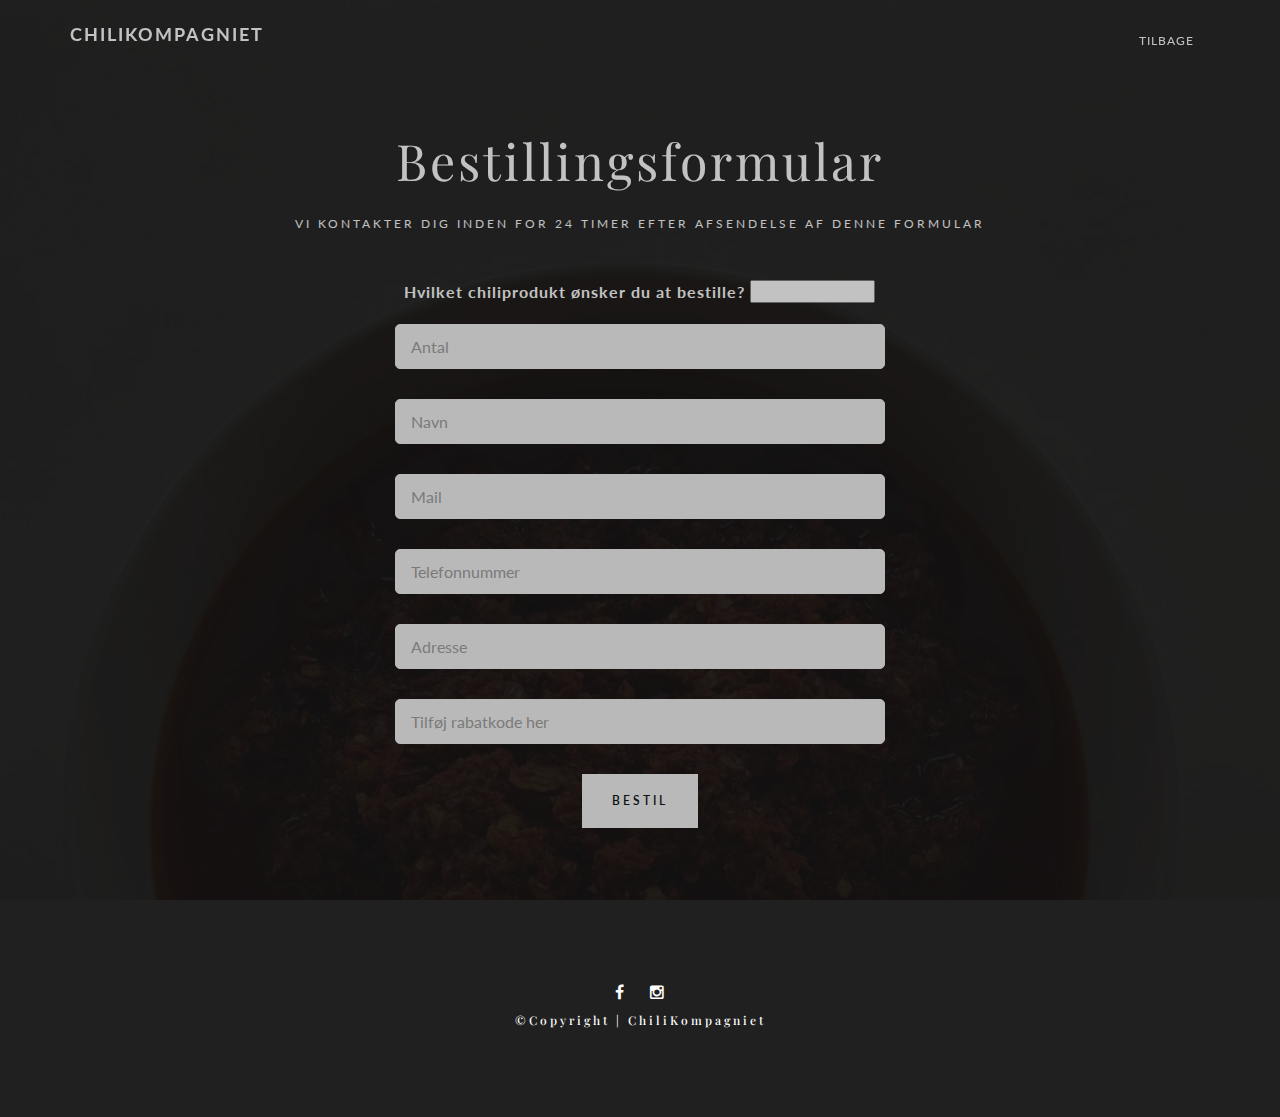
==== order.html @ da11d384 "init" ====
<!DOCTYPE html>
<html lang="en">

<head>
    <!-- META -->
    <meta charset="utf-8">
    <meta http-equiv="X-UA-Compatible" content="IE=edge">
    <meta name="viewport" content="width=device-width, initial-scale=1">
    <!-- PAGE TITLE -->
    <title>ChiliKompagniet</title>
    <!-- BOOTSTRAP CSS -->
    <link rel="stylesheet" href="assets/bootstrap/css/bootstrap.min.css">
    <!-- ALL GOOGLE FONTS -->
    <link href="https://fonts.googleapis.com/css?family=Playfair+Display:400,400i,700,700i,900,900i|Lato:300,400,700,900&subset=latin-ext" rel="stylesheet">
    <!-- FONT AWESOME CSS -->
    <link rel="stylesheet" href="assets/fonts/linear-fonts.css">
    <link rel="stylesheet" href="assets/fonts/font-awesome.css">
    <!-- OWL CAROSEL CSS -->
    <link rel="stylesheet" href="assets/owlcarousel/css/owl.carousel.css">
    <link rel="stylesheet" href="assets/owlcarousel/css/owl.theme.css">
    <!-- MAGNIFIC CSS -->
    <link rel="stylesheet" href="assets/css/magnific-popup.css">
    <!-- ANIMATE CSS -->
    <link rel="stylesheet" href="assets/css/animate.min.css">
    <!-- MAIN STYLE CSS -->
    <link rel="stylesheet" href="assets/css/style.css">
    <!-- RESPONSIVE CSS -->
    <link rel="stylesheet" href="assets/css/responsive.css">
    <!-- HTML5 shim and Respond.js IE8 support of HTML5 elements and media queries -->
    <!-- WARNING: Respond.js doesn't work if you view the page via file:// -->
    <!--[if lt IE 9]>
		  <script src="https://oss.maxcdn.com/html5shiv/3.7.2/html5shiv.min.js"></script>
		  <script src="https://oss.maxcdn.com/respond/1.4.2/respond.min.js"></script>
    <![endif]-->
</head>

<body>
    <!-- START PRELOADER AREA-->
    <div class="preloader-area">
        <div class="preloader">
            <div class="double-bounce1"></div>
            <div class="double-bounce2"></div>
        </div>
    </div>
    <!-- END PRELOADER AREA -->

    <!-- START HOMEPAGE DESIGN AREA -->
    <header id="home" class="welcome-area">
        <div class="header-top-area">
            <div class="container">
                <div class="row">
                    <div class="col-md-3">
                        <!-- START LOGO DESIGN AREA -->
                        <div class="logo">
                            <a href="index.html">
                                <p>ChiliKompagniet</p>
                            </a>
                        </div>
                        <!-- END LOGO DESIGN AREA -->
                    </div>
                    <div class="col-md-9">
                        <!-- START MENU DESIGN AREA -->
                        <div class="mainmenu">
                            <div class="navbar navbar-nobg">
                                <div class="navbar-header">
                                    <button type="button" class="navbar-toggle" data-toggle="collapse" data-target=".navbar-collapse">
                                        <span class="sr-only">Menu</span>
                                        <span class="icon-bar"></span>
                                        <span class="icon-bar"></span>
                                        <span class="icon-bar"></span>
                                    </button>
                                </div>
                                <div class="navbar-collapse collapse">
                                    <ul class="nav navbar-nav navbar-right">
                                        <li class="active"><a class="smoth-scroll" href="index.html">Tilbage <div class="ripple-wrapper"></div></a>
                                        </li>
                                    </ul>
                                </div>
                            </div>
                        </div>
                        <!-- END MENU DESIGN AREA -->
                    </div>
                </div>
            </div>
        </div>
        <div class="welcome-image-area" data-stellar-background-ratio="0.6">
            <div class="display-table">
                <div class="display-table-cell">
                    <div class="container">
                        <div class="row">
                            <div class="col-md-8 col-md-offset-2">
                                <div class="header-text text-center">
                                    <h2>Bestillingsformular</h2>
                                    <p>Vi kontakter dig inden for 24 timer efter afsendelse af denne formular</p>
                                   <!-- START CONTACT DESIGN AREA -->             
                                          
                                        
                                        <div class="row contact-form-design-area wow fadeInUp">
                                            <div class="col-md-8 col-md-offset-2">
                                                <!-- START CONTACT FORM DESIGN AREA -->
                                                <div class="contact-form">
                                                    <form action="https://getsimpleform.com/messages?form_api_token=a407d95306346aa44b2b61558d78e22e" method="post">    
                                                        <div class="row">
                                                            <div class="form-group col-md-12">
                                                                <label for="type"> Hvilket chiliprodukt ønsker du at bestille?</label>
                                                                <select id="type" name="type">
                                                                <option value="Den Svage">Den Svage</option>
                                                                <option value="Den Klassiske">Den Klassiske</option>
                                                                <option value="Den Vanvittige">Den Vanvittige</option>
                                                                
                                                                </select>
                                                            </div>
                                                            <div class="form-group col-md-12">
                                                                <input type="number" name="antal" class="form-control" placeholder="Antal" required="required">
                                                            </div>

                                                            <div class="form-group col-md-12">
                                                                <input type="text" name="navn" class="form-control" placeholder="Navn" required="required">
                                                            </div>
                                                            
                                                            <div class="form-group col-md-12">
                                                                <input type="text" name="mail" class="form-control" placeholder="Mail" required="required">
                                                            </div>
                                                            <div class="form-group col-md-12">
                                                                <input type="text" name="telefonnummer" class="form-control" placeholder="Telefonnummer" required="required">
                                                            </div>
                                                            
                                                            <div class="form-group col-md-12">
                                                                <input type="text" name="adresse" placeholder="Adresse" class="form-control" >
                                                            </div>

                                                            <div class="form-group col-md-12">
                                                                <input type="text" name="rabatkode" placeholder="Tilføj rabatkode her" class="form-control" >
                                                            </div>
                                                            <input type='hidden' name='redirect_to' value='https://mathiaskullenberg.github.io/KG/orderfinished.html' />
                                                            <div class="col-md-12 text-center">
                                                                <div class="actions">
                                                                    <input type='submit' value='Bestil' />
                                                                </div>
                                                            </div>
                                                        </div>
                                                    </form>
                                                </div>
                                                <!-- / END CONTACT FORM DESIGN AREA -->
                                            </div>
                                        </div>
                                    </div>
                                </section>
                                <!-- / END CONTACT DESIGN AREA -->
                                </div>
                            </div>
                        </div>
                    </div>
                </div>
            </div>
        </div>
    </header>
    <!-- / END HOMEPAGE DESIGN AREA -->


    <!-- START FOOTER DESIGN AREA -->
    <footer class="footer-area section-padding">
        <div class="container">
            <div class="row">
                <div class="col-sm-12 text-center">
                    <div class="footer-social-link">
                        <ul>
                            <li><a href="https://www.facebook.com/ChiliKompagnietDK"><i class="fa fa-facebook"></i></a>
                            </li>
                            <li><a href="https://www.instagram.com/chilikompagniet"><i class="fa fa-instagram"></i></a>
                            </li>
                            
                        </ul>
                    </div>
                    <div class="footer-text">
                        <h6>&copy;copyright | ChiliKompagniet</h6>
                    </div>

                </div>
            </div>
        </div>
    </footer>
    <!-- / END CONTACT DETAILS DESIGN AREA -->

    <!-- START SCROOL UP DESIGN AREA -->
    <div class="scroll-to-up">
        <div class="scrollup">
            <span class="lnr lnr-chevron-up"></span>
        </div>
    </div>
    <!-- / END SCROOL UP DESIGN AREA -->



    <!-- LATEST JQUERY -->
    <script src="assets/js/jquery.min.js"></script>
    <!-- BOOTSTRAP JS -->
    <script src="assets/bootstrap/js/bootstrap.min.js"></script>
    <!-- OWL CAROUSEL JS  -->
    <script src="assets/owlcarousel/js/owl.carousel.min.js"></script>
    <!-- MAGNIFICANT JS -->
    <script src="assets/js/jquery.magnific-popup.min.js"></script>
    <!-- STEALLER JS -->
    <script src="assets/js/jquery.stellar.min.js"></script>
    <!-- YOUTUBE JS -->
    <script src="assets/js/jquery.mb.YTPlayer.min.js"></script>
    <script type="text/javascript">
        $('.player').mb_YTPlayer();
    </script>
    <!-- COUNTER UP JS -->
    <script src="assets/js/jquery.waypoints.min.js"></script>
    <script src="assets/js/jquery.counterup.min.js"></script>
    <!-- WOW JS -->
    <script src="assets/js/wow.min.js"></script>
    <!-- CONTACTFORM JS -->
    <script src="assets/js/form-contact.js"></script>
    <!-- scripts js -->
    <script src="assets/js/scripts.js"></script>
    <!-- INSTAGRAM JS -->
    <script src="https://apps.elfsight.com/p/platform.js" defer></script>

</body>

</html>
---- assets/fonts/linear-fonts.css ----
@font-face {
	font-family: 'Linearicons-Free';
	src:url('../fonts/Linearicons-Free.eot?w118d');
	src:url('../fonts/Linearicons-Free.eot?#iefixw118d') format('embedded-opentype'),
		url('../fonts/Linearicons-Free.woff2?w118d') format('woff2'),
		url('../fonts/Linearicons-Free.woff?w118d') format('woff'),
		url('../fonts/Linearicons-Free.ttf?w118d') format('truetype'),
		url('../fonts/Linearicons-Free.svg?w118d#Linearicons-Free') format('svg');
	font-weight: normal;
	font-style: normal;
}

.lnr {
	font-family: 'Linearicons-Free';
	speak: none;
	font-style: normal;
	font-weight: normal;
	font-variant: normal;
	text-transform: none;
	line-height: 1;

	/* Better Font Rendering =========== */
	-webkit-font-smoothing: antialiased;
	-moz-osx-font-smoothing: grayscale;
}

.lnr-home:before {
	content: "\e800";
}
.lnr-apartment:before {
	content: "\e801";
}
.lnr-pencil:before {
	content: "\e802";
}
.lnr-magic-wand:before {
	content: "\e803";
}
.lnr-drop:before {
	content: "\e804";
}
.lnr-lighter:before {
	content: "\e805";
}
.lnr-poop:before {
	content: "\e806";
}
.lnr-sun:before {
	content: "\e807";
}
.lnr-moon:before {
	content: "\e808";
}
.lnr-cloud:before {
	content: "\e809";
}
.lnr-cloud-upload:before {
	content: "\e80a";
}
.lnr-cloud-download:before {
	content: "\e80b";
}
.lnr-cloud-sync:before {
	content: "\e80c";
}
.lnr-cloud-check:before {
	content: "\e80d";
}
.lnr-database:before {
	content: "\e80e";
}
.lnr-lock:before {
	content: "\e80f";
}
.lnr-cog:before {
	content: "\e810";
}
.lnr-trash:before {
	content: "\e811";
}
.lnr-dice:before {
	content: "\e812";
}
.lnr-heart:before {
	content: "\e813";
}
.lnr-star:before {
	content: "\e814";
}
.lnr-star-half:before {
	content: "\e815";
}
.lnr-star-empty:before {
	content: "\e816";
}
.lnr-flag:before {
	content: "\e817";
}
.lnr-envelope:before {
	content: "\e818";
}
.lnr-paperclip:before {
	content: "\e819";
}
.lnr-inbox:before {
	content: "\e81a";
}
.lnr-eye:before {
	content: "\e81b";
}
.lnr-printer:before {
	content: "\e81c";
}
.lnr-file-empty:before {
	content: "\e81d";
}
.lnr-file-add:before {
	content: "\e81e";
}
.lnr-enter:before {
	content: "\e81f";
}
.lnr-exit:before {
	content: "\e820";
}
.lnr-graduation-hat:before {
	content: "\e821";
}
.lnr-license:before {
	content: "\e822";
}
.lnr-music-note:before {
	content: "\e823";
}
.lnr-film-play:before {
	content: "\e824";
}
.lnr-camera-video:before {
	content: "\e825";
}
.lnr-camera:before {
	content: "\e826";
}
.lnr-picture:before {
	content: "\e827";
}
.lnr-book:before {
	content: "\e828";
}
.lnr-bookmark:before {
	content: "\e829";
}
.lnr-user:before {
	content: "\e82a";
}
.lnr-users:before {
	content: "\e82b";
}
.lnr-shirt:before {
	content: "\e82c";
}
.lnr-store:before {
	content: "\e82d";
}
.lnr-cart:before {
	content: "\e82e";
}
.lnr-tag:before {
	content: "\e82f";
}
.lnr-phone-handset:before {
	content: "\e830";
}
.lnr-phone:before {
	content: "\e831";
}
.lnr-pushpin:before {
	content: "\e832";
}
.lnr-map-marker:before {
	content: "\e833";
}
.lnr-map:before {
	content: "\e834";
}
.lnr-location:before {
	content: "\e835";
}
.lnr-calendar-full:before {
	content: "\e836";
}
.lnr-keyboard:before {
	content: "\e837";
}
.lnr-spell-check:before {
	content: "\e838";
}
.lnr-screen:before {
	content: "\e839";
}
.lnr-smartphone:before {
	content: "\e83a";
}
.lnr-tablet:before {
	content: "\e83b";
}
.lnr-laptop:before {
	content: "\e83c";
}
.lnr-laptop-phone:before {
	content: "\e83d";
}
.lnr-power-switch:before {
	content: "\e83e";
}
.lnr-bubble:before {
	content: "\e83f";
}
.lnr-heart-pulse:before {
	content: "\e840";
}
.lnr-construction:before {
	content: "\e841";
}
.lnr-pie-chart:before {
	content: "\e842";
}
.lnr-chart-bars:before {
	content: "\e843";
}
.lnr-gift:before {
	content: "\e844";
}
.lnr-diamond:before {
	content: "\e845";
}
.lnr-linearicons:before {
	content: "\e846";
}
.lnr-dinner:before {
	content: "\e847";
}
.lnr-coffee-cup:before {
	content: "\e848";
}
.lnr-leaf:before {
	content: "\e849";
}
.lnr-paw:before {
	content: "\e84a";
}
.lnr-rocket:before {
	content: "\e84b";
}
.lnr-briefcase:before {
	content: "\e84c";
}
.lnr-bus:before {
	content: "\e84d";
}
.lnr-car:before {
	content: "\e84e";
}
.lnr-train:before {
	content: "\e84f";
}
.lnr-bicycle:before {
	content: "\e850";
}
.lnr-wheelchair:before {
	content: "\e851";
}
.lnr-select:before {
	content: "\e852";
}
.lnr-earth:before {
	content: "\e853";
}
.lnr-smile:before {
	content: "\e854";
}
.lnr-sad:before {
	content: "\e855";
}
.lnr-neutral:before {
	content: "\e856";
}
.lnr-mustache:before {
	content: "\e857";
}
.lnr-alarm:before {
	content: "\e858";
}
.lnr-bullhorn:before {
	content: "\e859";
}
.lnr-volume-high:before {
	content: "\e85a";
}
.lnr-volume-medium:before {
	content: "\e85b";
}
.lnr-volume-low:before {
	content: "\e85c";
}
.lnr-volume:before {
	content: "\e85d";
}
.lnr-mic:before {
	content: "\e85e";
}
.lnr-hourglass:before {
	content: "\e85f";
}
.lnr-undo:before {
	content: "\e860";
}
.lnr-redo:before {
	content: "\e861";
}
.lnr-sync:before {
	content: "\e862";
}
.lnr-history:before {
	content: "\e863";
}
.lnr-clock:before {
	content: "\e864";
}
.lnr-download:before {
	content: "\e865";
}
.lnr-upload:before {
	content: "\e866";
}
.lnr-enter-down:before {
	content: "\e867";
}
.lnr-exit-up:before {
	content: "\e868";
}
.lnr-bug:before {
	content: "\e869";
}
.lnr-code:before {
	content: "\e86a";
}
.lnr-link:before {
	content: "\e86b";
}
.lnr-unlink:before {
	content: "\e86c";
}
.lnr-thumbs-up:before {
	content: "\e86d";
}
.lnr-thumbs-down:before {
	content: "\e86e";
}
.lnr-magnifier:before {
	content: "\e86f";
}
.lnr-cross:before {
	content: "\e870";
}
.lnr-menu:before {
	content: "\e871";
}
.lnr-list:before {
	content: "\e872";
}
.lnr-chevron-up:before {
	content: "\e873";
}
.lnr-chevron-down:before {
	content: "\e874";
}
.lnr-chevron-left:before {
	content: "\e875";
}
.lnr-chevron-right:before {
	content: "\e876";
}
.lnr-arrow-up:before {
	content: "\e877";
}
.lnr-arrow-down:before {
	content: "\e878";
}
.lnr-arrow-left:before {
	content: "\e879";
}
.lnr-arrow-right:before {
	content: "\e87a";
}
.lnr-move:before {
	content: "\e87b";
}
.lnr-warning:before {
	content: "\e87c";
}
.lnr-question-circle:before {
	content: "\e87d";
}
.lnr-menu-circle:before {
	content: "\e87e";
}
.lnr-checkmark-circle:before {
	content: "\e87f";
}
.lnr-cross-circle:before {
	content: "\e880";
}
.lnr-plus-circle:before {
	content: "\e881";
}
.lnr-circle-minus:before {
	content: "\e882";
}
.lnr-arrow-up-circle:before {
	content: "\e883";
}
.lnr-arrow-down-circle:before {
	content: "\e884";
}
.lnr-arrow-left-circle:before {
	content: "\e885";
}
.lnr-arrow-right-circle:before {
	content: "\e886";
}
.lnr-chevron-up-circle:before {
	content: "\e887";
}
.lnr-chevron-down-circle:before {
	content: "\e888";
}
.lnr-chevron-left-circle:before {
	content: "\e889";
}
.lnr-chevron-right-circle:before {
	content: "\e88a";
}
.lnr-crop:before {
	content: "\e88b";
}
.lnr-frame-expand:before {
	content: "\e88c";
}
.lnr-frame-contract:before {
	content: "\e88d";
}
.lnr-layers:before {
	content: "\e88e";
}
.lnr-funnel:before {
	content: "\e88f";
}
.lnr-text-format:before {
	content: "\e890";
}
.lnr-text-format-remove:before {
	content: "\e891";
}
.lnr-text-size:before {
	content: "\e892";
}
.lnr-bold:before {
	content: "\e893";
}
.lnr-italic:before {
	content: "\e894";
}
.lnr-underline:before {
	content: "\e895";
}
.lnr-strikethrough:before {
	content: "\e896";
}
.lnr-highlight:before {
	content: "\e897";
}
.lnr-text-align-left:before {
	content: "\e898";
}
.lnr-text-align-center:before {
	content: "\e899";
}
.lnr-text-align-right:before {
	content: "\e89a";
}
.lnr-text-align-justify:before {
	content: "\e89b";
}
.lnr-line-spacing:before {
	content: "\e89c";
}
.lnr-indent-increase:before {
	content: "\e89d";
}
.lnr-indent-decrease:before {
	content: "\e89e";
}
.lnr-pilcrow:before {
	content: "\e89f";
}
.lnr-direction-ltr:before {
	content: "\e8a0";
}
.lnr-direction-rtl:before {
	content: "\e8a1";
}
.lnr-page-break:before {
	content: "\e8a2";
}
.lnr-sort-alpha-asc:before {
	content: "\e8a3";
}
.lnr-sort-amount-asc:before {
	content: "\e8a4";
}
.lnr-hand:before {
	content: "\e8a5";
}
.lnr-pointer-up:before {
	content: "\e8a6";
}
.lnr-pointer-right:before {
	content: "\e8a7";
}
.lnr-pointer-down:before {
	content: "\e8a8";
}
.lnr-pointer-left:before {
	content: "\e8a9";
}
---- assets/css/style.css ----
/*
* ----------------------------------------------------------------------------------------
* 01.GLOBAL CSS STYLE
* 02.PRELOADER & BOUNCE CCS STYLE
* 03.HOMEPAGE CSS STYLE
* 4.VIDEO BACKGROUND CSS STYLE
* 06.FEATURE CSS STYLE
* 07.APP LIST CSS
* 08.TOTAL DOWNLOAD CSS STYLE
* 09.TEAM CSS STYLE
* 10.USER CSS STYLE
* 11.PRICING CSS STYLE
* 12.DOWNLOAD CSS STYLE
* 13.CONTACT CSS STYLE
* 14.FOOTER CSS STYLE
* ----------------------------------------------------------------------------------------
*/

/*
* ----------------------------------------------------------------------------------------
* 01.GLOBAL STYLE
* ----------------------------------------------------------------------------------------
*/

body {
  font-size: 16px;
  font-weight: 400;
  line-height: 24px;
  letter-spacing: 1px;
  height: 100%;
  font-family: "Lato", sans-serif;
  background: #222222;
  color: white;
}

html,
body {
  height: 100%;
}

h1,
h2,
h3,
h4,
h5,
h6 {
  font-family: "Playfair Display", serif;
}

a {
  text-decoration: none;
  -webkit-transition: all 0.4s;
  -webkit-transition: all 0.2s;
  transition: all 0.2s;
}

img {
  width: 100%;
}

a:hover {
  color: #fff;
  text-decoration: none;
}

a:focus {
  outline: none;
  text-decoration: none;
}

p {
  line-height: 32px;
}

ul,
li {
  margin: 0;
  padding: 0;
}

fieldset {
  border: 0 none;
  margin: 0 auto;
  padding: 0;
}

.no-padding {
  padding: 0;
}

.section-padding {
  padding-top: 70px;
  padding-bottom: 78px;
}

.section-title {
  margin-bottom: 30px;
  text-align: center;
}

.section-title h2 {
  font-size: 40px;
  margin: 0;
  font-weight: 600;
  position: relative;
}

.section-title p {
  margin-top: 10px;
}

.section-title h2:before {
  position: absolute;
  left: 50%;
  top: 50px;
  height: 2px;
  width: 40px;
  background: #fff;
  content: "";
  margin-left: -20px;
}

.section-title p {
  font-weight: 300;
}

a.read-more {
  margin-top: 20px;
  display: inline-block;
  color: #363636;
  padding: 10px 25px;
  border: 1px solid #000;
  text-transform: uppercase;
  font-size: 12px;
  background: #fff;
  border-radius: 30px;
}

a.read-more:hover {
  background: transparent;
  color: #000;
  -webkit-transition: 0.3s;
  transition: 0.3s;
  border: 1px solid #fff;
}

.scrollup {
  border-radius: 5px;
  height: 30px;
  width: 30px;
  font-size: 14px;
  color: #363636;
  text-align: center;
  position: fixed;
  bottom: 30px;
  right: 30px;
  line-height: 32px;
  cursor: pointer;
  display: none;
  z-index: 2;
  background: #fff;
}

.scrollup:hover {
  box-shadow: 0 3px 11px 0 rgba(0, 0, 0, 0.18), 0 4px 15px 0 rgba(0, 0, 0, 0.15);
  -webkit-transition: all 0.4s ease-out;
  transition: all 0.4s ease-out;
}

/*
* ----------------------------------------------------------------------------------------
* 02.PRELOADER & BOUNCE CCS STYLE
* ----------------------------------------------------------------------------------------
*/

.preloader-area {
  background: #363636;
  bottom: 0;
  left: 0;
  position: fixed;
  right: 0;
  top: 0;
  z-index: 9999;
}

.double-bounce1,
.double-bounce2 {
  width: 100%;
  height: 100%;
  border-radius: 50%;
  background-color: red;
  opacity: 0.6;
  -ms-filter: "progid:DXImageTransform.Microsoft.Alpha(Opacity=60)";
  position: absolute;
  top: 50%;
  left: 50%;
  height: 60px;
  width: 60px;
  margin-left: -30px;
  margin-top: -30px;
  -webkit-animation: sk-bounce 2s infinite ease-in-out;
  animation: sk-bounce 2s infinite ease-in-out;
}

.double-bounce2 {
  -webkit-animation-delay: -1s;
  animation-delay: -1s;
}

@-webkit-keyframes sk-bounce {
  0%,
  100% {
    -webkit-transform: scale(0);
  }
  50% {
    -webkit-transform: scale(1);
  }
}

@keyframes sk-bounce {
  0%,
  100% {
    transform: scale(0);
    -webkit-transform: scale(0);
  }
  50% {
    transform: scale(1);
    -webkit-transform: scale(1);
  }
}

/*
* ----------------------------------------------------------------------------------------
* 03.HOMEPAGE CSS STYLE
* ----------------------------------------------------------------------------------------
*/

.welcome-area {
  height: 100%;
}

.welcome-image-area {
  position: relative;
  height: 100%;
  background-image: url(../images/ShawarmaChili.JPG);
  background-size: cover;
  z-index: 1;
}

.welcome-image-area:after {
  position: absolute;
  background: rgba(0, 0, 0, 0.9);
  left: 0;
  top: 0;
  width: 100%;
  height: 100%;
  content: "";
  z-index: -1;
}

.display-table {
  display: table;
  width: 100%;
  height: 100%;
}

.display-table-cell {
  display: table-cell;
  vertical-align: middle;
}

.header-text {
  margin-top: 60px;
}

.header-text h2 {
  color: #fff;
  font-size: 50px;
  letter-spacing: 3px;
  margin: 0;
  font-weight: 300;
}

.header-text p {
  color: #fff;
  text-transform: uppercase;
  font-size: 12px;
  letter-spacing: 3px;
  margin-bottom: 20px;
  margin-top: 20px;
}

.header-top-area {
  position: fixed;
  left: 0;
  top: 0;
  width: 100%;
  z-index: 999;
  -webkit-transition: all 0.4s ease-out;
  transition: all 0.4s ease-out;
}

.logo {
  padding-top: 18px;
  -webkit-transition: all 0.3s ease-out;
  transition: all 0.3s ease-out;
}

.logo a {
  text-transform: uppercase;
  font-size: 18px;
  font-weight: 700;
  color: #fff;
  letter-spacing: 2px;
}

.logo img {
  height: 100px;
  width: 155px;
}

.mainmenu .navbar-nav li a {
  color: #fff;
  text-transform: uppercase;
  font-size: 12px;
  letter-spacing: 1px;
  padding: 30px 15px;
  -webkit-transition: 0.3s;
  transition: 0.3s;
}

.mainmenu .navbar-nav li a:hover {
  background: none;
  color: red;
  -webkit-transition: all 0.3s ease-out;
  transition: all 0.3s ease-out;
}

.nav li a:focus,
.nav li a:hover {
  background: none;
  color: red;
  -webkit-transition: all 0.3s ease-out;
  transition: all 0.3s ease-out;
}

.navbar {
  margin: 0;
}

.menu-bg {
  -webkit-transition: all 0.3s ease-out;
  transition: all 0.3s ease-out;
  background: #000;
}

.menu-bg .logo {
  padding-top: 14px;
  -webkit-transition: all 0.3s ease-out;
  transition: all 0.3s ease-out;
}

.menu-bg .logo a {
  color: #fafafa;
}

.menu-bg .mainmenu .navbar-nav li a {
  color: #fafafa;
  padding: 20px 15px;
  -webkit-transition: 0.3s;
  transition: 0.3s;
}

.menu-bg .mainmenu .navbar-nav li a:hover {
  color: #000;
}

a.slide-btn {
  margin: 0px 5px;
  display: inline-block;
  color: #fff;
  padding: 10px 25px;
  text-transform: uppercase;
  font-size: 12px;
  border: 1px solid red;
  background: red;
  border-radius: 30px;
}

a.slide-btn i {
  font-size: 20px;
  margin-right: 5px;
}

a.slide-btn:hover {
  background: transparent;
  color: #fff;
  border: 1px solid red;
  -webkit-transition: 0.3s;
  transition: 0.3s;
}

/*
* ----------------------------------------------------------------------------------------
* HOMEPAGE SLIDER BACKGROUND CSS STYLE
* ----------------------------------------------------------------------------------------
*/

.welcome-area,
.welcome-slider-area,
.welcome-slider-area div {
  height: 100%;
}

.welcome-slider-area div.single-slide-item-tablecell,
.welcome-slider-area div.single-slide-item-tablecell div {
  height: auto;
}

.single-slide-item-table {
  display: table;
  width: 100%;
}

.single-slide-item-tablecell {
  display: table-cell;
  vertical-align: middle;
}

.single-slide-item {
  position: relative;
  z-index: 1;
}

.single-slide-item:after {
  position: absolute;
  background: rgba(0, 0, 0, 0.8);
  left: 0;
  top: 0;
  width: 100%;
  height: 100%;
  content: "";
  z-index: -1;
}

.slide-1 {
  background: url(../images/bg/slide-1.jpg) scroll 0 0;
  background-size: cover;
}

.slide-2 {
  background: url(../images/bg/slide-2.jpg) scroll 0 0;
  background-size: cover;
}

.slide-3 {
  background: url(../images/bg/slide-3.jpg) scroll 0 0;
  background-size: cover;
}

.carousel-fade .carousel-inner .item {
  -webkit-transition-property: opacity;
  transition-property: opacity;
}

.carousel-fade .carousel-inner .item,
.carousel-fade .carousel-inner .active.left,
.carousel-fade .carousel-inner .active.right {
  opacity: 0;
  -ms-filter: "progid:DXImageTransform.Microsoft.Alpha(Opacity=0)";
  filter: alpha(opacity=0);
}

.carousel-fade .carousel-inner .active,
.carousel-fade .carousel-inner .next.left,
.carousel-fade .carousel-inner .prev.right {
  opacity: 1;
  -ms-filter: "progid:DXImageTransform.Microsoft.Alpha(Opacity=100)";
  filter: alpha(opacity=100);
}

.carousel-fade .carousel-inner .next,
.carousel-fade .carousel-inner .prev,
.carousel-fade .carousel-inner .active.left,
.carousel-fade .carousel-inner .active.right {
  left: 0;
  -webkit-transform: translate3d(0, 0, 0);
  transform: translate3d(0, 0, 0);
}

/*
* ----------------------------------------------------------------------------------------
* VIDEO BACKGROUND CSS STYLE
* ----------------------------------------------------------------------------------------
*/

.welcome-video-area {
  position: relative;
  height: 100%;
  background-size: cover;
  z-index: 1;
  background-position: center center;
}

.welcome-video-area:after {
  position: absolute;
  background: rgba(0, 0, 0, 0.5);
  left: 0;
  top: 0;
  width: 100%;
  height: 100%;
  content: "";
  z-index: -1;
}

.display-table {
  display: table;
  width: 100%;
  height: 100%;
}

.display-table-cell {
  display: table-cell;
  vertical-align: middle;
}

/*
* ----------------------------------------------------------------------------------------
* 05.FEATURE CSS STYLE
* ----------------------------------------------------------------------------------------
*/

.service-area {
  background: #363636;
}

.single-service {
  padding: 0px 20px;
  margin-top: 50px;
  -webkit-transition: all 0.4s ease-out;
  transition: all 0.4s ease-out;
  color: white;
  text-align: center;
}

.single-service h4 {
  font-size: 14px;
  margin-top: 15px;
  text-transform: capitalize;
  letter-spacing: 3px;
  font-weight: 600;
}

.single-service span {
  color: #fff;
  font-size: 25px;
  border: 1px solid #fff;
  height: 70px;
  width: 70px;
  display: inline-block;
  background: red;
  border-radius: 50%;
  line-height: 70px;
}

.single-service p {
  margin-top: 10px;
  margin-bottom: 0;
}

/*
* ----------------------------------------------------------------------------------------
* 06.APP LIST CSS
* ----------------------------------------------------------------------------------------
*/

.app-list {
  margin-top: 30px;
}

.single-app {
  position: relative;
}

.single-app:hover .item-overlay {
  opacity: 0.6;
  -ms-filter: "progid:DXImageTransform.Microsoft.Alpha(Opacity=60)";
  -webkit-transition: 0.3s;
  transition: 0.3s;
}

.item-overlay {
  position: absolute;
  left: 0;
  top: 0;
  background: #fff;
  height: 100%;
  width: 100%;
  opacity: 0;
  -ms-filter: "progid:DXImageTransform.Microsoft.Alpha(Opacity=0)";
  -webkit-transition: 0.3s;
  transition: 0.3s;
}

/*
* ----------------------------------------------------------------------------------------
* 09.COMPLETE PROJECT CSS STYLE
* ----------------------------------------------------------------------------------------
*/

.complete-project-area {
  background: #edf2f8;
}

.single-project-complete {
  background: #fff;
  text-align: center;
  padding: 30px;
  box-shadow: 1px 1px 2px rgba(222, 222, 222, 0.32);
  border-radius: 5px;
}

.single-project-complete i {
  font-size: 30px;
  color: red;
}

.single-project-complete h2 {
  font-size: 40px;
  margin: 20px 0px;
  font-weight: 400;
  font-family: "Lato", sans-serif;
}

.single-project-complete h6 {
  text-transform: capitalize;
  font-size: 14px;
  font-weight: 600;
}

/*
* ----------------------------------------------------------------------------------------
* 06.TEAM CSS STYLE
* ----------------------------------------------------------------------------------------
*/

.single-team {
  margin-top: 30px;
  position: relative;
}

.single-team img {
  width: 100%;
  height: 500px;
}

.single-team h4 {
  margin: 0;
  font-size: 14px;
  text-transform: capitalize;
  font-weight: 600;
  color: #363636;
}

.single-team:hover .team-description:before {
  height: 50px;
}

.team-description {
  margin-top: 15px;
  position: absolute;
  left: 0;
  bottom: 0;
  background: #edf2f8;
  height: 170px;
  width: 100%;
  text-align: center;
  padding: 20px 0px;
}

.team-description:before {
  position: absolute;
  left: 50%;
  top: -50px;
  height: 0px;
  width: 2px;
  background: #000;
  content: "";
  margin-left: -1px;
  -webkit-transition: 0.3s;
  transition: 0.3s;
}

.team-social ul {
  padding: 0;
  margin: 0;
  list-style: none;
}

.team-social ul li {
  display: inline-block;
  margin-right: 5px;
}

.team-social ul li a {
  display: block;
  color: red;
  font-size: 16px;
  text-align: center;
  line-height: 32px;
  padding-left: 1px;
}

.team-social ul li a:hover {
  color: #000;
}

/*
* ----------------------------------------------------------------------------------------
* 11.TESTIMONIAL CSS STYLE
* ----------------------------------------------------------------------------------------
*/

.testimonial-area {
  background: #000000;
}

.testimonial-list {
  margin-top: 30px;
}

.single-testi-des {
  background: #fff;
  padding: 20px;
  box-shadow: 1px 1px 2px rgba(222, 222, 222, 0.32);
  border-radius: 5px;
  margin-bottom: 30px;
  height: 400px;
  position: relative;
  color: #363636;
}

.single-testi-des:before {
  position: absolute;
  bottom: -12px;
  left: 0;
  height: 30px;
  width: 30px;
  content: "";
  background: #fff;
  margin-left: 12px;
  margin-top: 0px;
  -webkit-transform: rotate(45deg);
  transform: rotate(45deg);
}

.single-testimonial {
  margin-right: 30px;
  -ms-word-break: break-all;
  word-break: break-all;

  /* Non standard for WebKit */
  word-break: break-word;

  -webkit-hyphens: auto;
  -moz-hyphens: auto;
  hyphens: auto;
}

.single-testimonial h6 {
  margin-top: 0px;
  font-size: 12px;
  letter-spacing: 3px;
}

.single-testimonial p {
  font-style: italic;
  margin-bottom: 12px;
  font-size: 12px;
}

.owl-theme .owl-controls {
  margin-top: 30px;
}

.owl-theme .owl-controls .owl-page span {
  display: block;
  width: 30px;
  height: 4px;
  margin: 5px 7px;
  filter: Alpha(Opacity=50);
  opacity: 0.5;
  -ms-filter: "progid:DXImageTransform.Microsoft.Alpha(Opacity=50)";
  border: 1px solid red;
  background: red;
}

/*
* ----------------------------------------------------------------------------------------
* 12.PRICING CSS STYLE
* ----------------------------------------------------------------------------------------
*/

.pricing-area {
}

.pricing-box {
  padding-top: 30px;
  padding-bottom: 30px;
  text-align: center;
  margin-top: 30px;
  -webkit-transition: 0.3s;
  transition: 0.3s;
  background: #edf2f8;
  box-shadow: 1px 1px 2px rgba(222, 222, 222, 0.32);
  border-radius: 5px;
}

.pricing-box:hover {
  border: 1px solid rgba(77, 181, 237, 0.5);
  -webkit-transition: 0.3s;
  transition: 0.3s;
}

.pricing-box.price-active {
  border: 1px solid rgba(77, 181, 237, 0.5);
  margin-top: 18px;
}

.pricing-header .plan-title h4 {
  font-size: 14px;
  margin-bottom: 40px;
  text-transform: capitalize;
  letter-spacing: 3px;
  font-weight: 600;
  color: #363636;
}

.pricing-header .plan-price {
  font-size: 40px;
  font-family: "Montserrat", sans-serif;
  margin-bottom: 10px;
  color: #363636;
  font-weight: 900;
}

.plan-features {
  margin-top: 40px;
  color: #363636;
  font-size: 14px;
  -ms-word-break: break-all;
  word-break: break-all;

  /* Non standard for WebKit */
  word-break: break-word;

  -webkit-hyphens: auto;
  -moz-hyphens: auto;
  hyphens: auto;
}

.plan-features li {
  margin: 8px 0;
  padding-bottom: 15px;
}

/*
* ----------------------------------------------------------------------------------------
* 15.DOWNLOAD CSS STYLE
* ----------------------------------------------------------------------------------------
*/

.download-area {
  background-color: #363636;
  background-size: cover;
  padding: 200px 0px;
  position: relative;
  z-index: 1;
}

.download-area:after {
  position: absolute;
  background: rgba(0, 0, 0, 0.5);
  left: 0;
  top: 0;
  width: 100%;
  height: 100%;
  content: "";
  z-index: -1;
}

.download-text h2 {
  text-transform: capitalize;
  color: #fff;
  font-size: 40px;
  letter-spacing: 3px;
  margin-bottom: 30px;
  font-weight: 300;
}

.download-area img {
  height: 120px;
  width: 250px;
  margin-left: 130px;
  margin-right: 130px;
}

/*
* ----------------------------------------------------------------------------------------
* 15.CONTACT CSS STYLE
* ----------------------------------------------------------------------------------------
*/

.contact-form {
  margin-top: 20px; 
}

.form-control {
  display: block;
  border: 0px;
  width: 100%;
  height: 45px;
  font-size: 16px;
  line-height: 1.42857143;
  color: grey;
  background-color: transparent;
  background-image: none;
  border-radius: 0px;
  box-shadow: none;
  margin-bottom: 15px;
  padding: 14px 7px 14px 15px;
  border: 1px solid #f2f2f2;
  background: #f2f2f2;
  border-radius: 5px;
  -webkit-transition: 0.3s;
  transition: 0.3s;
}

.form-control:focus {
  border-color: #fff;
  outline: 0;
  box-shadow: none;
  background: none;
  -webkit-transition: 0.3s;
  transition: 0.3s;
}

.contact-form input[type="submit"] {
  display: inline-block;
  color: #000;
  background: #f2f2f2;
  padding: 15px 30px;
  text-transform: uppercase;
  font-size: 12px;
  border: none;
  border-radius: 0px;
  font-weight: 600;
  -webkit-transition: 0.3s;
  transition: 0.3s;
  letter-spacing: 3px;
}

.contact-form input[type="submit"]:hover {
  background: #202020;
  -webkit-transition: all 0.4s;
  -webkit-transition: all 0.2s;
  transition: all 0.2s;
  color: #fff;
}

.btn.active.focus,
.btn.active:focus,
.btn.focus,
.btn.focus:active,
.btn:active:focus,
.btn:focus {
  outline: none;
}

.success {
  background: #50b948 none repeat scroll 0 0;
  color: #fff;
  font-weight: 700;
  padding: 20px;
  text-align: center;
}

/*
* ----------------------------------------------------------------------------------------
* 16.FOOTER CSS STYLE
* ----------------------------------------------------------------------------------------
*/

.footer-area {
  background: #202020;
  padding: 80px 0px;
}

.footer-text h6 {
  text-transform: capitalize;
  letter-spacing: 3px;
  color: #fff;
}

.footer-social-link {
  margin-bottom: 10px;
}

.footer-social-link ul {
  padding: 0;
  margin: 0;
  list-style: none;
}

.footer-social-link ul li {
  display: inline-block;
  margin: 0px 10px;
}

.footer-social-link ul li a {
  display: block;
  color: #fff;
}

.footer-social-link ul li a:hover {
  color: #000;
}

/*
* ----------------------------------------------------------------------------------------
* PREVIEW CSS STYLE
* ----------------------------------------------------------------------------------------
*/
.preview-body {
  background: #fafafa;
}
.preview-single-image img {
  width: 100%;
}
.preview-single-image {
  transition: 1s;
  box-shadow: 1px 2px 2px 0px rgba(0, 0, 0, 0.05);
  margin-bottom: 30px;
}
.preview-single-image:hover {
  transition: 1s;
  box-shadow: 0 12px 20px rgba(0, 0, 0, 0.15);
}
.preview-single-image h2 {
  font-size: 20px;
  text-align: center;
  color: #fff;
  background: #fff;
  margin: 0;
  padding: 30px 20px;
}
.preview-header-top-area {
  padding: 50px 0px;
}
.preview-header-top-area h2 {
  font-size: 60px;
  color: red;
  text-transform: uppercase;
  font-weight: 900;
}
.preview-header-top-area p {
  color: #333;
  font-size: 30px;
  font-weight: 300;
}
.main h2 {
  color: #fff;
}
.main {
  margin-bottom: 180px;
}

.about {
  cursor: pointer;
  background-color: #000000;
  color: #ffffff;
  padding-top: 20px;
  padding-bottom: 30px;
}
.about h1 {
  padding: 10px 0;
  margin-bottom: 20px;
}
.about h2 {
  opacity: 0.8;
}
.about span {
  display: block;
  width: 100px;
  height: 100px;
  line-height: 100px;
  margin: auto;
  border-radius: 50%;
  font-size: 40px;
  color: #ffffff;
  opacity: 0.7;
  background-color: #cc0039;
  border: 2px solid #cc0039;

  webkit-transition: all 0.5s ease;
  moz-transition: all 0.5s ease;
  os-transition: all 0.5s ease;
  transition: all 0.5s ease;
}
.about-item:hover span {
  opacity: 1;
  border: 2px solid #cc0039;
  font-size: 42px;
  -webkit-transform: scale(1.1, 1.1) rotate(360deg);
  -moz-transform: scale(1.1, 1.1) rotate(360deg);
  -o-transform: scale(1.1, 1.1) rotate(360deg);
  transform: scale(1.1, 1.1) rotate(360deg);
}
.about-item:hover h2 {
  opacity: 1;
  -webkit-transform: scale(1.1, 1.1);
  -moz-transform: scale(1.1, 1.1);
  -o-transform: scale(1.1, 1.1);
  transform: scale(1.1, 1.1);
}
.about .lead {
  color: #cc0039;
  font-size: 14px;
  font-weight: bold;
}
---- assets/css/responsive.css ----
/* Medium Layout: 1280px. */

@media only screen and (min-width: 992px) and (max-width: 1280px) {}


/* Tablet Layout: 768px. */

@media only screen and (min-width: 767px) and (max-width: 991px) {
    .mainmenu .navbar-nav li a {
        padding: 30px 11px;
        font-size: 12px;
    }
    .menu-bg .mainmenu .navbar-nav li a {
        padding: 30px 11px;
        font-size: 12px;
    }
    .logo {
        text-align: center;
    }
    .single-blog img {
        width: 100%;
    }
    .pricing-box {
        margin-top: 30px;
    }
    .project-idea h2,
    .project-idea p {
        font-size: 22px;
    }
    .single-project-complete {
        margin-top: 30px;
    }
}


/* Mobile Layout: 320px. */

@media only screen and (max-width: 767px) {
    .navbar-toggle .icon-bar {
        background: #f8f8f8;
    }
    .menu-bg .navbar-toggle .icon-bar {
        background: #f8f8f8;
    }
    .navbar-toggle {
        margin-right: 0px;
        margin-top: -30px;
    }
    .navbar {
        min-height: 0px;
    }
    .mainmenu .navbar-nav li a {
        padding: 11px 15px;
    }
    .menu-bg .mainmenu .navbar-nav li a {
        padding: 11px 15px;
    }
    .navbar-fixed-bottom .navbar-collapse,
    .navbar-fixed-top .navbar-collapse {
        max-height: 420px;
    }
    .navbar-toggle {
        margin-top: -44px;
    }
    .navbar-collapse {
        background: #000;
    }
    .menu-bg .navbar-collapse {
        background: #000;
    }
    .menu-bg .mainmenu .navbar-nav li a {
        color: #fff;
    }
    .mainmenu .navbar-nav li a:hover {
        color: #000;
    }
    .menu-bg .mainmenu .navbar-nav li a:hover {
        color: #000;
    }
    .menu-bg .navbar-collapse {}
    .welcome-image-area,
    .welcome-video-area {
        padding-top: 120px;
    }
    .welcome-image-area h2,
    .single-slide-item h2,
    .welcome-video-area h2 {
        font-size: 30px;
    }
    a.slide-btn {
        font-size: 12px;
        padding: 5px;
        width: 140px;
        margin-bottom: 5px;
    }
    .section-title h2 {
        font-size: 22px;
        margin-bottom: 30px;
    }
    .footer-social-link {
        text-align: left;
        margin-top: 20px;
    }
    .pricing-box {
        margin-top: 30px;
    }
    .single-testimonial {
        padding: 0;
    }
    .video-area-text {
        margin-top: 50px;
    }
    .footer-social-link {
        text-align: center;
    }
    .footer-area img {
        margin-bottom: 0px;
    }
    .scrollup {
        height: 40px;
        width: 40px;
        line-height: 35px;
    }
    .our-news-letter h2 {
        font-size: 16px;
    }
    .single-project-complete {
        margin-top: 30px;
        text-align: center;
    }
    .header-text {
        margin-top: 10px;
    }
    .footer-text h6 {
        font-size: 10px;
    }
    .footer-area {
        padding: 50px 0px;
    }
    .section-padding {
        padding: 40px 0px;
    }
    .owl-theme .owl-controls .owl-page {
        display: none;
    }
    .single-testimonial {
        margin-right: 30px;
        margin-left: 30px;
    }
    .download-area {
        margin-right: 30px;
        margin-left: 30px;
    }
}


/* Wide Mobile Layout: 480px. */

@media only screen and (min-width: 480px) and (max-width: 767px) {}
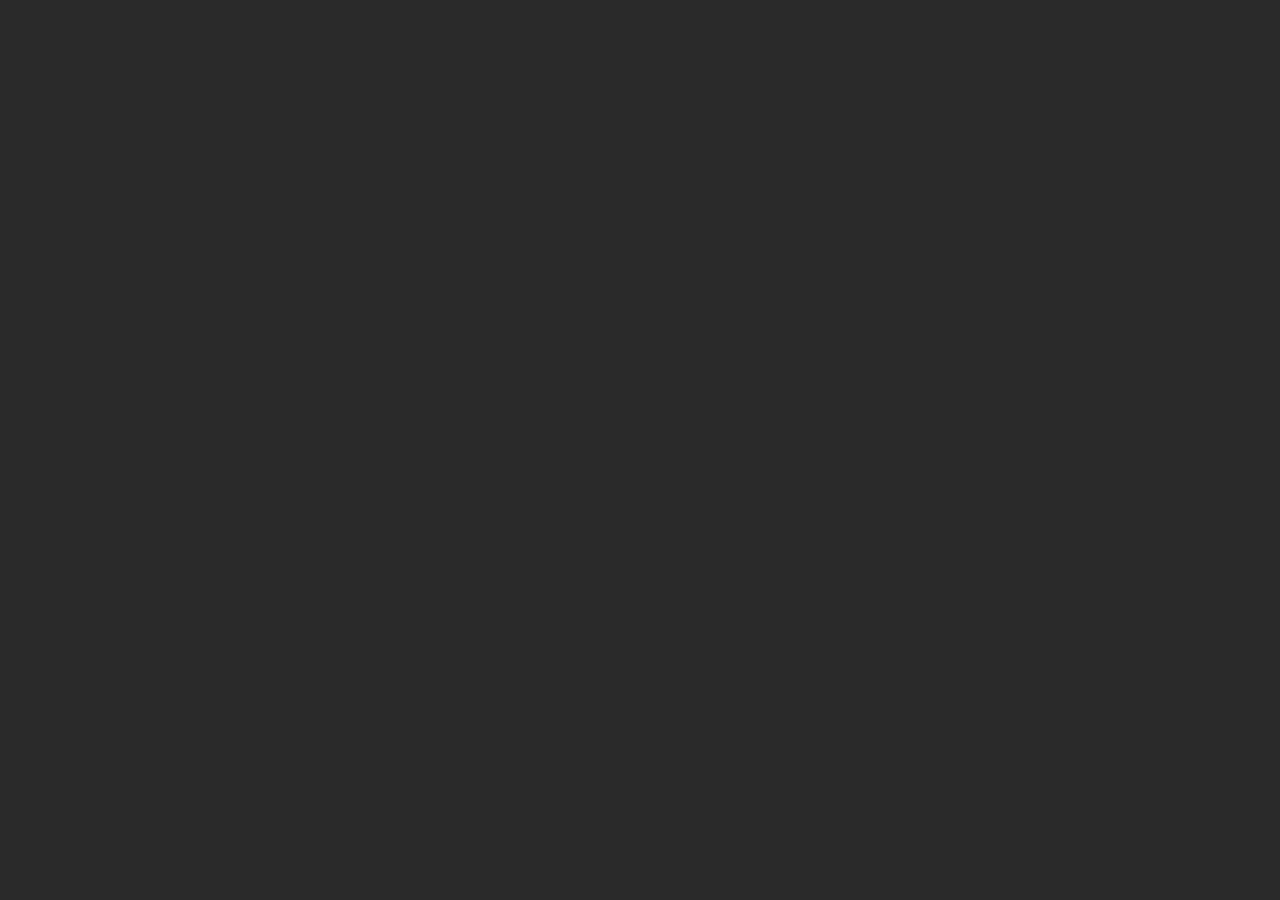
==== commit a96ad52b: "Update with store" ====
--- a/order.html
+++ b/order.html
@@ -45,150 +45,16 @@
     <!-- END PRELOADER AREA -->
 
     <!-- START HOMEPAGE DESIGN AREA -->
-    <header id="home" class="welcome-area">
-        <div class="header-top-area">
-            <div class="container">
-                <div class="row">
-                    <div class="col-md-3">
-                        <!-- START LOGO DESIGN AREA -->
-                        <div class="logo">
-                            <a href="index.html">
-                                <p>ChiliKompagniet</p>
-                            </a>
-                        </div>
-                        <!-- END LOGO DESIGN AREA -->
-                    </div>
-                    <div class="col-md-9">
-                        <!-- START MENU DESIGN AREA -->
-                        <div class="mainmenu">
-                            <div class="navbar navbar-nobg">
-                                <div class="navbar-header">
-                                    <button type="button" class="navbar-toggle" data-toggle="collapse" data-target=".navbar-collapse">
-                                        <span class="sr-only">Menu</span>
-                                        <span class="icon-bar"></span>
-                                        <span class="icon-bar"></span>
-                                        <span class="icon-bar"></span>
-                                    </button>
+    
+                                <div class="shop">
+                                    <div id="my-store-49263012"></div>
+                                    <div>
+                                    <script data-cfasync="false" type="text/javascript" src="https://app.ecwid.com/script.js?49263012&data_platform=code&data_date=2021-02-24" charset="utf-8"></script><script type="text/javascript"> xProductBrowser("categoriesPerRow=3","views=grid(20,3) list(60) table(60)","categoryView=grid","searchView=list","id=my-store-49263012");</script>
+                                    </div>
                                 </div>
-                                <div class="navbar-collapse collapse">
-                                    <ul class="nav navbar-nav navbar-right">
-                                        <li class="active"><a class="smoth-scroll" href="index.html">Tilbage <div class="ripple-wrapper"></div></a>
-                                        </li>
-                                    </ul>
-                                </div>
-                            </div>
-                        </div>
-                        <!-- END MENU DESIGN AREA -->
-                    </div>
-                </div>
-            </div>
-        </div>
-        <div class="welcome-image-area" data-stellar-background-ratio="0.6">
-            <div class="display-table">
-                <div class="display-table-cell">
-                    <div class="container">
-                        <div class="row">
-                            <div class="col-md-8 col-md-offset-2">
-                                <div class="header-text text-center">
-                                    <h2>Bestillingsformular</h2>
-                                    <p>Vi kontakter dig inden for 24 timer efter afsendelse af denne formular</p>
-                                   <!-- START CONTACT DESIGN AREA -->             
-                                          
-                                        
-                                        <div class="row contact-form-design-area wow fadeInUp">
-                                            <div class="col-md-8 col-md-offset-2">
-                                                <!-- START CONTACT FORM DESIGN AREA -->
-                                                <div class="contact-form">
-                                                    <form action="https://getsimpleform.com/messages?form_api_token=a407d95306346aa44b2b61558d78e22e" method="post">    
-                                                        <div class="row">
-                                                            <div class="form-group col-md-12">
-                                                                <label for="type"> Hvilket chiliprodukt ønsker du at bestille?</label>
-                                                                <select id="type" name="type">
-                                                                <option value="Den Svage">Den Svage</option>
-                                                                <option value="Den Klassiske">Den Klassiske</option>
-                                                                <option value="Den Vanvittige">Den Vanvittige</option>
-                                                                
-                                                                </select>
-                                                            </div>
-                                                            <div class="form-group col-md-12">
-                                                                <input type="number" name="antal" class="form-control" placeholder="Antal" required="required">
-                                                            </div>
-
-                                                            <div class="form-group col-md-12">
-                                                                <input type="text" name="navn" class="form-control" placeholder="Navn" required="required">
-                                                            </div>
-                                                            
-                                                            <div class="form-group col-md-12">
-                                                                <input type="text" name="mail" class="form-control" placeholder="Mail" required="required">
-                                                            </div>
-                                                            <div class="form-group col-md-12">
-                                                                <input type="text" name="telefonnummer" class="form-control" placeholder="Telefonnummer" required="required">
-                                                            </div>
-                                                            
-                                                            <div class="form-group col-md-12">
-                                                                <input type="text" name="adresse" placeholder="Adresse" class="form-control" >
-                                                            </div>
-
-                                                            <div class="form-group col-md-12">
-                                                                <input type="text" name="rabatkode" placeholder="Tilføj rabatkode her" class="form-control" >
-                                                            </div>
-                                                            <input type='hidden' name='redirect_to' value='https://mathiaskullenberg.github.io/KG/orderfinished.html' />
-                                                            <div class="col-md-12 text-center">
-                                                                <div class="actions">
-                                                                    <input type='submit' value='Bestil' />
-                                                                </div>
-                                                            </div>
-                                                        </div>
-                                                    </form>
-                                                </div>
-                                                <!-- / END CONTACT FORM DESIGN AREA -->
-                                            </div>
-                                        </div>
-                                    </div>
-                                </section>
-                                <!-- / END CONTACT DESIGN AREA -->
-                                </div>
-                            </div>
-                        </div>
-                    </div>
-                </div>
-            </div>
-        </div>
+       
     </header>
     <!-- / END HOMEPAGE DESIGN AREA -->
-
-
-    <!-- START FOOTER DESIGN AREA -->
-    <footer class="footer-area section-padding">
-        <div class="container">
-            <div class="row">
-                <div class="col-sm-12 text-center">
-                    <div class="footer-social-link">
-                        <ul>
-                            <li><a href="https://www.facebook.com/ChiliKompagnietDK"><i class="fa fa-facebook"></i></a>
-                            </li>
-                            <li><a href="https://www.instagram.com/chilikompagniet"><i class="fa fa-instagram"></i></a>
-                            </li>
-                            
-                        </ul>
-                    </div>
-                    <div class="footer-text">
-                        <h6>&copy;copyright | ChiliKompagniet</h6>
-                    </div>
-
-                </div>
-            </div>
-        </div>
-    </footer>
-    <!-- / END CONTACT DETAILS DESIGN AREA -->
-
-    <!-- START SCROOL UP DESIGN AREA -->
-    <div class="scroll-to-up">
-        <div class="scrollup">
-            <span class="lnr lnr-chevron-up"></span>
-        </div>
-    </div>
-    <!-- / END SCROOL UP DESIGN AREA -->
 
 
 
@@ -202,11 +68,7 @@
     <script src="assets/js/jquery.magnific-popup.min.js"></script>
     <!-- STEALLER JS -->
     <script src="assets/js/jquery.stellar.min.js"></script>
-    <!-- YOUTUBE JS -->
-    <script src="assets/js/jquery.mb.YTPlayer.min.js"></script>
-    <script type="text/javascript">
-        $('.player').mb_YTPlayer();
-    </script>
+    
     <!-- COUNTER UP JS -->
     <script src="assets/js/jquery.waypoints.min.js"></script>
     <script src="assets/js/jquery.counterup.min.js"></script>
--- a/assets/css/style.css
+++ b/assets/css/style.css
@@ -905,6 +905,11 @@
   margin-right: 130px;
 }
 
+.cart {
+  align-items: flex-end;
+  position: absolute;
+}
+
 /*
 * ----------------------------------------------------------------------------------------
 * 15.CONTACT CSS STYLE
@@ -912,7 +917,7 @@
 */
 
 .contact-form {
-  margin-top: 20px; 
+  margin-top: 0px;
 }
 
 .form-control {
@@ -922,7 +927,7 @@
   height: 45px;
   font-size: 16px;
   line-height: 1.42857143;
-  color: grey;
+  color: "#363636";
   background-color: transparent;
   background-image: none;
   border-radius: 0px;
@@ -1059,7 +1064,7 @@
 }
 .preview-header-top-area h2 {
   font-size: 60px;
-  color: red;
+  color: rgb(75, 48, 48);
   text-transform: uppercase;
   font-weight: 900;
 }
@@ -1077,7 +1082,7 @@
 
 .about {
   cursor: pointer;
-  background-color: #000000;
+  background-color: #363636;
   color: #ffffff;
   padding-top: 20px;
   padding-bottom: 30px;
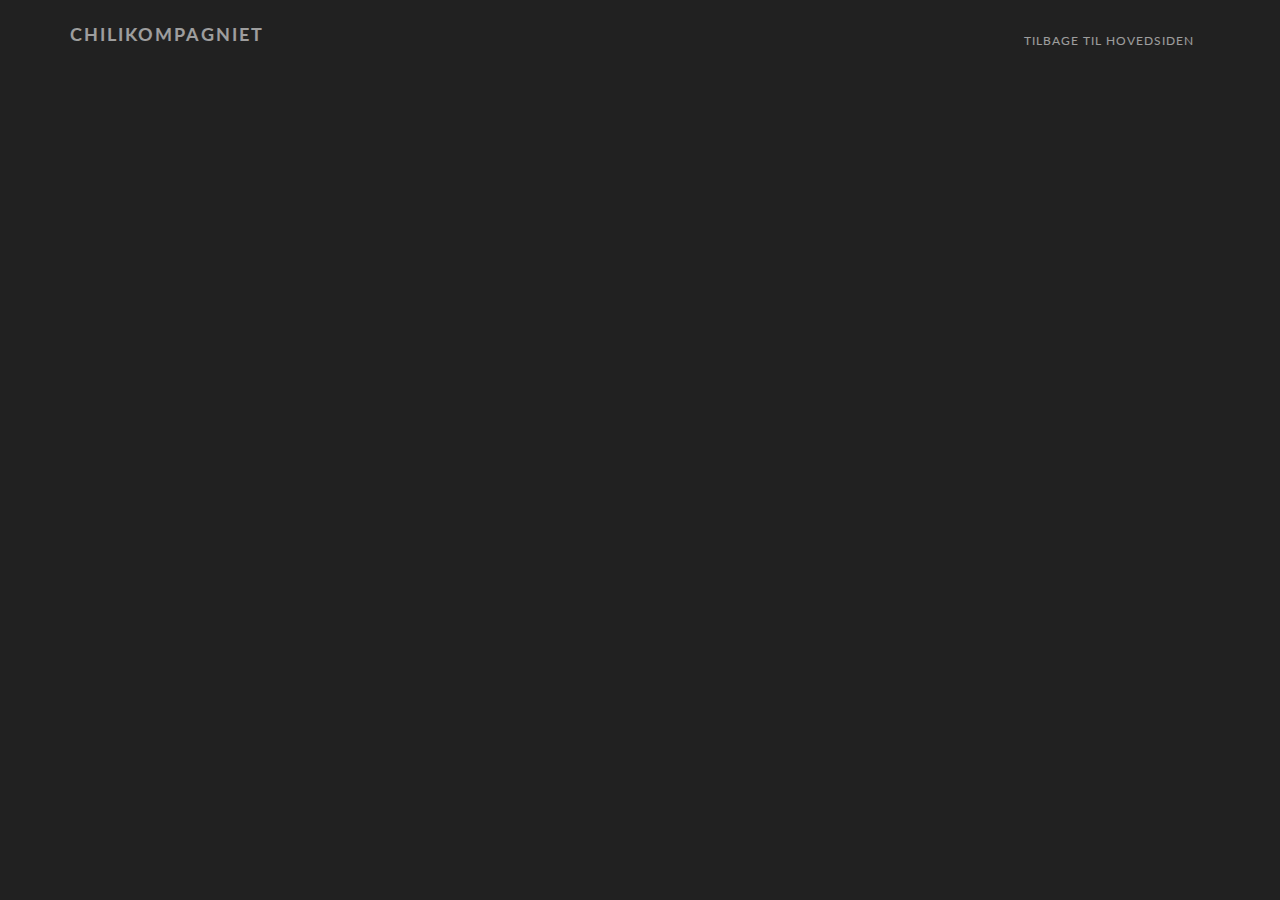
==== commit 81bd8ebe: "set" ====
--- a/order.html
+++ b/order.html
@@ -35,6 +35,32 @@
 </head>
 
 <body>
+    <!-- Load Facebook SDK for JavaScript -->
+    <div id="fb-root"></div>
+    <script>
+      window.fbAsyncInit = function() {
+        FB.init({
+          xfbml            : true,
+          version          : 'v10.0'
+        });
+      };
+
+      (function(d, s, id) {
+      var js, fjs = d.getElementsByTagName(s)[0];
+      if (d.getElementById(id)) return;
+      js = d.createElement(s); js.id = id;
+      js.src = 'https://connect.facebook.net/da_DK/sdk/xfbml.customerchat.js';
+      fjs.parentNode.insertBefore(js, fjs);
+    }(document, 'script', 'facebook-jssdk'));</script>
+
+    <!-- Your Chat Plugin code -->
+    <div class="fb-customerchat"
+      attribution="setup_tool"
+      page_id="106169824850294"
+theme_color="#fa3c4c"
+logged_in_greeting="Velkommen til! Hvad kan vi gøre for dig?"
+logged_out_greeting="Velkommen til! Hvad kan vi gøre for dig?">
+    </div>
     <!-- START PRELOADER AREA-->
     <div class="preloader-area">
         <div class="preloader">
@@ -43,18 +69,58 @@
         </div>
     </div>
     <!-- END PRELOADER AREA -->
-
     <!-- START HOMEPAGE DESIGN AREA -->
+    <header id="home" class="welcome-area1">
+        <div class="header-top-area1">
+            <div class="container">
+                <div class="row">
+                    <div class="col-md-3">
+                        <!-- START LOGO DESIGN AREA -->
+                        <div class="logo">
+                            <a href="index.html">
+                                <p>ChiliKompagniet</p>
+                            </a>
+                        </div>
+                        <!-- END LOGO DESIGN AREA -->
+                    </div>
+                    <div class="col-md-9">
+                        <!-- START MENU DESIGN AREA -->
+                        <div class="mainmenu">
+                            <div class="navbar navbar-nobg">
+                                <div class="navbar-header">
+                                    <button type="button" class="navbar-toggle" data-toggle="collapse" data-target=".navbar-collapse">
+                                        <span class="sr-only">Toggle navigation</span>
+                                        <span class="icon-bar"></span>
+                                        <span class="icon-bar"></span>
+                                        <span class="icon-bar"></span>
+                                    </button>
+                                </div>
+                                <div class="navbar-collapse collapse">
+                                    <ul class="nav navbar-nav navbar-right">
+                                        <li><a class="smoth-scroll" href="index.html">Tilbage til hovedsiden</a>
+                                        </li>
+                                        
+                                    </ul>
+                                </div>
+                            </div>
+                        </div>
+                        <!-- END MENU DESIGN AREA -->
+                    </div>
+                </div>
+            </div>
+        </div>
+    </header>
+    <!-- START SHOP DESIGN AREA -->
+    <div class="shop">
+        <div id="my-store-49263012">
+            <div>
+                <script data-cfasync="false" type="text/javascript" src="https://app.ecwid.com/script.js?49263012&data_platform=code&data_date=2021-02-24" charset="utf-8"></script><script type="text/javascript"> xProductBrowser("categoriesPerRow=3","views=grid(20,3) list(60) table(60)","categoryView=grid","searchView=list","id=my-store-49263012");</script>
+            </div>
+        </div>
+    </div>
+       
+    <!-- / END SHOP DESIGN AREA -->
     
-                                <div class="shop">
-                                    <div id="my-store-49263012"></div>
-                                    <div>
-                                    <script data-cfasync="false" type="text/javascript" src="https://app.ecwid.com/script.js?49263012&data_platform=code&data_date=2021-02-24" charset="utf-8"></script><script type="text/javascript"> xProductBrowser("categoriesPerRow=3","views=grid(20,3) list(60) table(60)","categoryView=grid","searchView=list","id=my-store-49263012");</script>
-                                    </div>
-                                </div>
-       
-    </header>
-    <!-- / END HOMEPAGE DESIGN AREA -->
 
 
 
--- a/assets/css/style.css
+++ b/assets/css/style.css
@@ -127,9 +127,9 @@
 a.read-more {
   margin-top: 20px;
   display: inline-block;
-  color: #363636;
+  color: #202020;
   padding: 10px 25px;
-  border: 1px solid #000;
+  border: 1px solid #202020;
   text-transform: uppercase;
   font-size: 12px;
   background: #fff;
@@ -138,7 +138,7 @@
 
 a.read-more:hover {
   background: transparent;
-  color: #000;
+  color: #202020;
   -webkit-transition: 0.3s;
   transition: 0.3s;
   border: 1px solid #fff;
@@ -149,7 +149,7 @@
   height: 30px;
   width: 30px;
   font-size: 14px;
-  color: #363636;
+  color: #202020;
   text-align: center;
   position: fixed;
   bottom: 30px;
@@ -174,7 +174,7 @@
 */
 
 .preloader-area {
-  background: #363636;
+  background: #202020;
   bottom: 0;
   left: 0;
   position: fixed;
@@ -242,9 +242,9 @@
 .welcome-image-area {
   position: relative;
   height: 100%;
-  background-image: url(../images/ShawarmaChili.JPG);
+  background-image: url(../images/aebler_foto.jpg);
   background-size: cover;
-  z-index: 1;
+  z-index: 0.8;
 }
 
 .welcome-image-area:after {
@@ -351,7 +351,7 @@
 .menu-bg {
   -webkit-transition: all 0.3s ease-out;
   transition: all 0.3s ease-out;
-  background: #000;
+  background: #202020;
 }
 
 .menu-bg .logo {
@@ -372,7 +372,7 @@
 }
 
 .menu-bg .mainmenu .navbar-nav li a:hover {
-  color: #000;
+  color: #202020;
 }
 
 a.slide-btn {
@@ -531,7 +531,7 @@
 */
 
 .service-area {
-  background: #363636;
+  background: #202020;
 }
 
 .single-service {
@@ -659,7 +659,7 @@
   font-size: 14px;
   text-transform: capitalize;
   font-weight: 600;
-  color: #363636;
+  color: #202020;
 }
 
 .single-team:hover .team-description:before {
@@ -684,7 +684,7 @@
   top: -50px;
   height: 0px;
   width: 2px;
-  background: #000;
+  background: #202020;
   content: "";
   margin-left: -1px;
   -webkit-transition: 0.3s;
@@ -712,7 +712,7 @@
 }
 
 .team-social ul li a:hover {
-  color: #000;
+  color: #202020;
 }
 
 /*
@@ -722,7 +722,7 @@
 */
 
 .testimonial-area {
-  background: #000000;
+  background: #202020;
 }
 
 .testimonial-list {
@@ -737,7 +737,7 @@
   margin-bottom: 30px;
   height: 400px;
   position: relative;
-  color: #363636;
+  color: #202020;
 }
 
 .single-testi-des:before {
@@ -833,20 +833,20 @@
   text-transform: capitalize;
   letter-spacing: 3px;
   font-weight: 600;
-  color: #363636;
+  color: #202020;
 }
 
 .pricing-header .plan-price {
   font-size: 40px;
   font-family: "Montserrat", sans-serif;
   margin-bottom: 10px;
-  color: #363636;
+  color: #202020;
   font-weight: 900;
 }
 
 .plan-features {
   margin-top: 40px;
-  color: #363636;
+  color: #202020;
   font-size: 14px;
   -ms-word-break: break-all;
   word-break: break-all;
@@ -871,7 +871,7 @@
 */
 
 .download-area {
-  background-color: #363636;
+  background-color: #202020;
   background-size: cover;
   padding: 200px 0px;
   position: relative;
@@ -905,6 +905,9 @@
   margin-right: 130px;
 }
 
+.shop {
+  margin-top: 20px;
+}
 .cart {
   align-items: flex-end;
   position: absolute;
@@ -927,7 +930,7 @@
   height: 45px;
   font-size: 16px;
   line-height: 1.42857143;
-  color: "#363636";
+  color: "#202020";
   background-color: transparent;
   background-image: none;
   border-radius: 0px;
@@ -952,7 +955,7 @@
 
 .contact-form input[type="submit"] {
   display: inline-block;
-  color: #000;
+  color: #202020;
   background: #f2f2f2;
   padding: 15px 30px;
   text-transform: uppercase;
@@ -1028,7 +1031,7 @@
 }
 
 .footer-social-link ul li a:hover {
-  color: #000;
+  color: #202020;
 }
 
 /*
@@ -1082,7 +1085,7 @@
 
 .about {
   cursor: pointer;
-  background-color: #363636;
+  background-color: #202020;
   color: #ffffff;
   padding-top: 20px;
   padding-bottom: 30px;
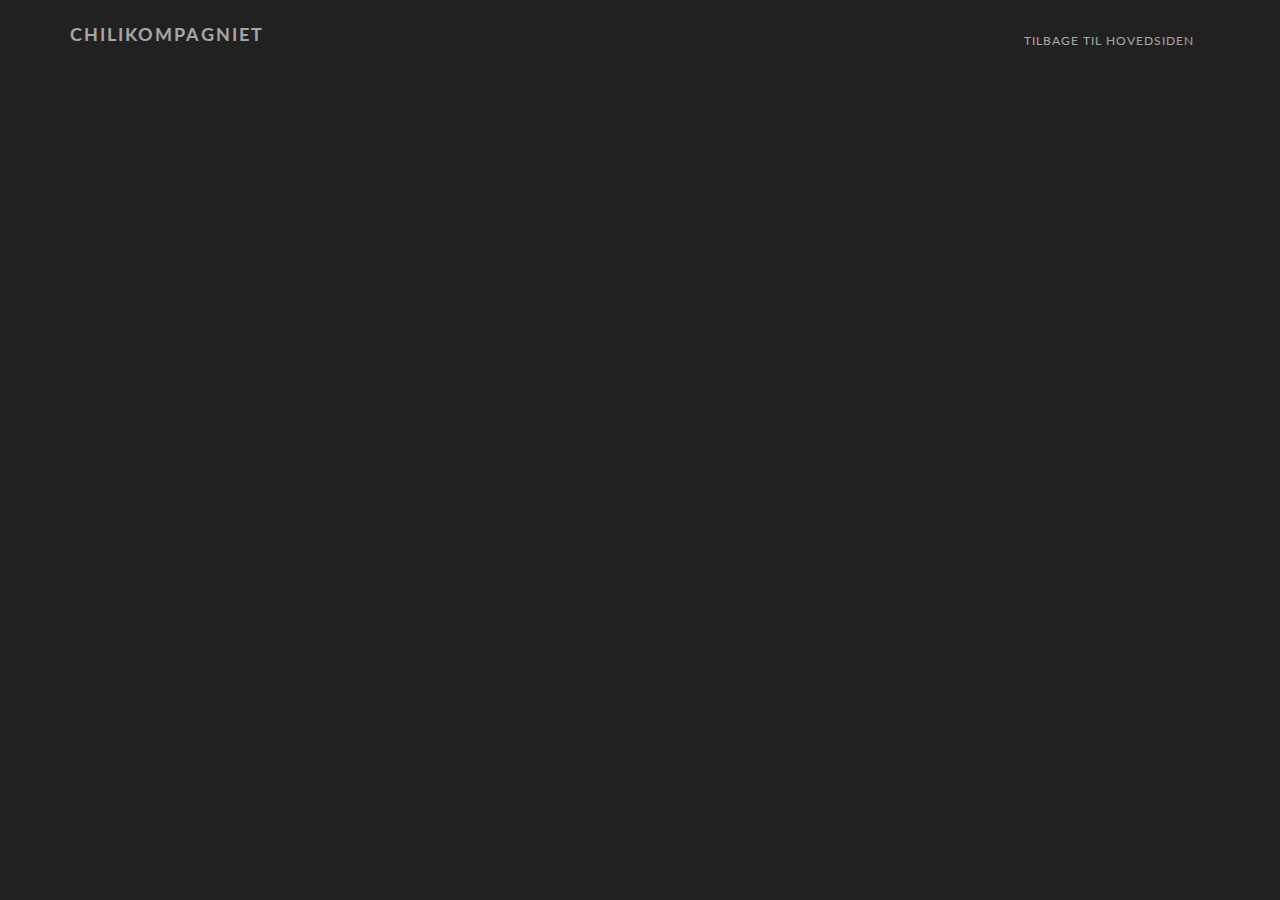
==== commit 78c82ded: "Update order.html" ====
--- a/order.html
+++ b/order.html
@@ -32,6 +32,24 @@
 		  <script src="https://oss.maxcdn.com/html5shiv/3.7.2/html5shiv.min.js"></script>
 		  <script src="https://oss.maxcdn.com/respond/1.4.2/respond.min.js"></script>
     <![endif]-->
+
+    <!-- Facebook Pixel Code -->
+<script>
+    !function(f,b,e,v,n,t,s)
+    {if(f.fbq)return;n=f.fbq=function(){n.callMethod?
+    n.callMethod.apply(n,arguments):n.queue.push(arguments)};
+    if(!f._fbq)f._fbq=n;n.push=n;n.loaded=!0;n.version='2.0';
+    n.queue=[];t=b.createElement(e);t.async=!0;
+    t.src=v;s=b.getElementsByTagName(e)[0];
+    s.parentNode.insertBefore(t,s)}(window, document,'script',
+    'https://connect.facebook.net/en_US/fbevents.js');
+    fbq('init', '437059547555025');
+    fbq('track', 'PageView');
+    </script>
+    <noscript><img height="1" width="1" style="display:none"
+    src="https://www.facebook.com/tr?id=437059547555025&ev=PageView&noscript=1"
+    /></noscript>
+    <!-- End Facebook Pixel Code -->
 </head>
 
 <body>
@@ -118,7 +136,10 @@
             </div>
         </div>
     </div>
-       
+
+    <div>
+    </div>
+
     <!-- / END SHOP DESIGN AREA -->
     
 
@@ -147,6 +168,7 @@
     <!-- INSTAGRAM JS -->
     <script src="https://apps.elfsight.com/p/platform.js" defer></script>
 
+
 </body>
 
 </html>--- a/assets/css/responsive.css
+++ b/assets/css/responsive.css
@@ -1,162 +1,162 @@
-
-
 /* Medium Layout: 1280px. */
 
-@media only screen and (min-width: 992px) and (max-width: 1280px) {}
-
+@media only screen and (min-width: 992px) and (max-width: 1280px) {
+}
 
 /* Tablet Layout: 768px. */
 
 @media only screen and (min-width: 767px) and (max-width: 991px) {
-    .mainmenu .navbar-nav li a {
-        padding: 30px 11px;
-        font-size: 12px;
-    }
-    .menu-bg .mainmenu .navbar-nav li a {
-        padding: 30px 11px;
-        font-size: 12px;
-    }
-    .logo {
-        text-align: center;
-    }
-    .single-blog img {
-        width: 100%;
-    }
-    .pricing-box {
-        margin-top: 30px;
-    }
-    .project-idea h2,
-    .project-idea p {
-        font-size: 22px;
-    }
-    .single-project-complete {
-        margin-top: 30px;
-    }
+  .mainmenu .navbar-nav li a {
+    padding: 30px 11px;
+    font-size: 12px;
+  }
+  .menu-bg .mainmenu .navbar-nav li a {
+    padding: 30px 11px;
+    font-size: 12px;
+  }
+  .logo {
+    text-align: center;
+  }
+  .single-blog img {
+    width: 100%;
+  }
+  .pricing-box {
+    margin-top: 30px;
+  }
+  .project-idea h2,
+  .project-idea p {
+    font-size: 22px;
+  }
+  .single-project-complete {
+    margin-top: 30px;
+  }
 }
-
 
 /* Mobile Layout: 320px. */
 
 @media only screen and (max-width: 767px) {
-    .navbar-toggle .icon-bar {
-        background: #f8f8f8;
-    }
-    .menu-bg .navbar-toggle .icon-bar {
-        background: #f8f8f8;
-    }
-    .navbar-toggle {
-        margin-right: 0px;
-        margin-top: -30px;
-    }
-    .navbar {
-        min-height: 0px;
-    }
-    .mainmenu .navbar-nav li a {
-        padding: 11px 15px;
-    }
-    .menu-bg .mainmenu .navbar-nav li a {
-        padding: 11px 15px;
-    }
-    .navbar-fixed-bottom .navbar-collapse,
-    .navbar-fixed-top .navbar-collapse {
-        max-height: 420px;
-    }
-    .navbar-toggle {
-        margin-top: -44px;
-    }
-    .navbar-collapse {
-        background: #000;
-    }
-    .menu-bg .navbar-collapse {
-        background: #000;
-    }
-    .menu-bg .mainmenu .navbar-nav li a {
-        color: #fff;
-    }
-    .mainmenu .navbar-nav li a:hover {
-        color: #000;
-    }
-    .menu-bg .mainmenu .navbar-nav li a:hover {
-        color: #000;
-    }
-    .menu-bg .navbar-collapse {}
-    .welcome-image-area,
-    .welcome-video-area {
-        padding-top: 120px;
-    }
-    .welcome-image-area h2,
-    .single-slide-item h2,
-    .welcome-video-area h2 {
-        font-size: 30px;
-    }
-    a.slide-btn {
-        font-size: 12px;
-        padding: 5px;
-        width: 140px;
-        margin-bottom: 5px;
-    }
-    .section-title h2 {
-        font-size: 22px;
-        margin-bottom: 30px;
-    }
-    .footer-social-link {
-        text-align: left;
-        margin-top: 20px;
-    }
-    .pricing-box {
-        margin-top: 30px;
-    }
-    .single-testimonial {
-        padding: 0;
-    }
-    .video-area-text {
-        margin-top: 50px;
-    }
-    .footer-social-link {
-        text-align: center;
-    }
-    .footer-area img {
-        margin-bottom: 0px;
-    }
-    .scrollup {
-        height: 40px;
-        width: 40px;
-        line-height: 35px;
-    }
-    .our-news-letter h2 {
-        font-size: 16px;
-    }
-    .single-project-complete {
-        margin-top: 30px;
-        text-align: center;
-    }
-    .header-text {
-        margin-top: 10px;
-    }
-    .footer-text h6 {
-        font-size: 10px;
-    }
-    .footer-area {
-        padding: 50px 0px;
-    }
-    .section-padding {
-        padding: 40px 0px;
-    }
-    .owl-theme .owl-controls .owl-page {
-        display: none;
-    }
-    .single-testimonial {
-        margin-right: 30px;
-        margin-left: 30px;
-    }
-    .download-area {
-        margin-right: 30px;
-        margin-left: 30px;
-    }
+  .navbar-toggle .icon-bar {
+    background: #f8f8f8;
+  }
+  .menu-bg .navbar-toggle .icon-bar {
+    background: #f8f8f8;
+  }
+  .navbar-toggle {
+    margin-right: 0px;
+    margin-top: -30px;
+  }
+  .navbar {
+    min-height: 0px;
+  }
+  .mainmenu .navbar-nav li a {
+    padding: 11px 15px;
+  }
+  .menu-bg .mainmenu .navbar-nav li a {
+    padding: 11px 15px;
+  }
+  .navbar-fixed-bottom .navbar-collapse,
+  .navbar-fixed-top .navbar-collapse {
+    max-height: 420px;
+  }
+  .navbar-toggle {
+    margin-top: -44px;
+  }
+  .navbar-collapse {
+    background: #000;
+  }
+  .menu-bg .navbar-collapse {
+    background: #000;
+  }
+  .menu-bg .mainmenu .navbar-nav li a {
+    color: #fff;
+  }
+  .mainmenu .navbar-nav li a:hover {
+    color: #000;
+  }
+  .menu-bg .mainmenu .navbar-nav li a:hover {
+    color: #000;
+  }
+  .menu-bg .navbar-collapse {
+  }
+  .welcome-image-area,
+  .welcome-video-area {
+    padding-top: 120px;
+  }
+  .welcome-image-area h2,
+  .single-slide-item h2,
+  .welcome-video-area h2 {
+    font-size: 30px;
+  }
+  a.slide-btn {
+    font-size: 12px;
+    padding: 5px;
+    width: 140px;
+    margin-bottom: 5px;
+  }
+  .section-title h2 {
+    font-size: 22px;
+    margin-bottom: 30px;
+  }
+  .footer-social-link {
+    text-align: left;
+    margin-top: 20px;
+  }
+  .pricing-box {
+    margin-top: 30px;
+  }
+  .single-testimonial {
+    padding: 0;
+  }
+  .video-area-text {
+    margin-top: 50px;
+  }
+  .footer-social-link {
+    text-align: center;
+  }
+  .footer-area img {
+    margin-bottom: 0px;
+  }
+  .scrollup {
+    height: 40px;
+    width: 40px;
+    line-height: 35px;
+  }
+  .our-news-letter h2 {
+    font-size: 16px;
+  }
+  .single-project-complete {
+    margin-top: 30px;
+    text-align: center;
+  }
+  .header-text {
+    margin-top: 10px;
+  }
+  .logo img {
+    width: 60%;
+  }
+  .footer-text h6 {
+    font-size: 10px;
+  }
+  .footer-area {
+    padding: 50px 0px;
+  }
+  .section-padding {
+    padding: 40px 0px;
+  }
+  .owl-theme .owl-controls .owl-page {
+    display: none;
+  }
+  .single-testimonial {
+    margin-right: 30px;
+    margin-left: 30px;
+  }
+  .download-area {
+    margin-right: 30px;
+    margin-left: 30px;
+  }
 }
-
 
 /* Wide Mobile Layout: 480px. */
 
-@media only screen and (min-width: 480px) and (max-width: 767px) {}
-
+@media only screen and (min-width: 480px) and (max-width: 767px) {
+}
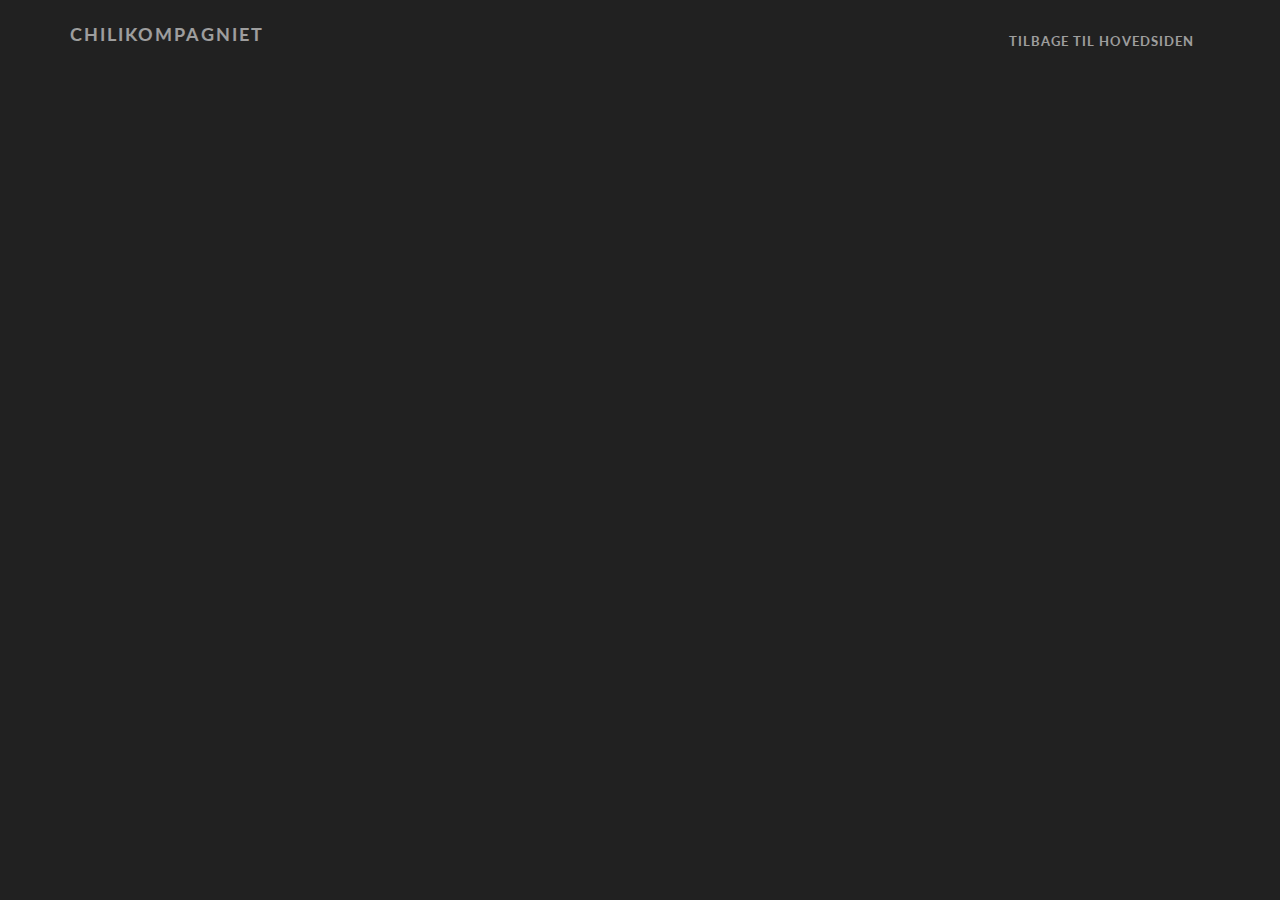
==== commit 43802ce6: ".." ====
--- a/order.html
+++ b/order.html
@@ -134,12 +134,13 @@
             <div>
                 <script data-cfasync="false" type="text/javascript" src="https://app.ecwid.com/script.js?49263012&data_platform=code&data_date=2021-02-24" charset="utf-8"></script><script type="text/javascript"> xProductBrowser("categoriesPerRow=3","views=grid(20,3) list(60) table(60)","categoryView=grid","searchView=list","id=my-store-49263012");</script>
             </div>
+            
+        </div>
+        <div class="bottomtab">
+        
         </div>
     </div>
-
-    <div>
-    </div>
-
+    
     <!-- / END SHOP DESIGN AREA -->
     
 
--- a/assets/css/style.css
+++ b/assets/css/style.css
@@ -242,7 +242,7 @@
 .welcome-image-area {
   position: relative;
   height: 100%;
-  background-image: url(../images/aebler_foto.jpg);
+  background-image: url(../images/backgroundCK.png);
   background-size: cover;
   z-index: 0.8;
 }
@@ -275,10 +275,16 @@
 
 .header-text h2 {
   color: #fff;
-  font-size: 50px;
+  font-size: 65px;
+  font-weight: bold;
   letter-spacing: 3px;
   margin: 0;
   font-weight: 300;
+}
+
+.header-text img {
+  width: 80%;
+  height: 80%;
 }
 
 .header-text p {
@@ -315,14 +321,19 @@
 }
 
 .logo img {
-  height: 100px;
-  width: 155px;
+  height: 100%;
+  width: 100%;
+}
+
+.bottomtab {
+  height: 150px;
 }
 
 .mainmenu .navbar-nav li a {
   color: #fff;
   text-transform: uppercase;
-  font-size: 12px;
+  font-size: 13px;
+  font-weight: bold;
   letter-spacing: 1px;
   padding: 30px 15px;
   -webkit-transition: 0.3s;
@@ -908,6 +919,7 @@
 .shop {
   margin-top: 20px;
 }
+
 .cart {
   align-items: flex-end;
   position: absolute;
--- a/assets/css/responsive.css
+++ b/assets/css/responsive.css
@@ -134,6 +134,7 @@
   .logo img {
     width: 60%;
   }
+  
   .footer-text h6 {
     font-size: 10px;
   }
